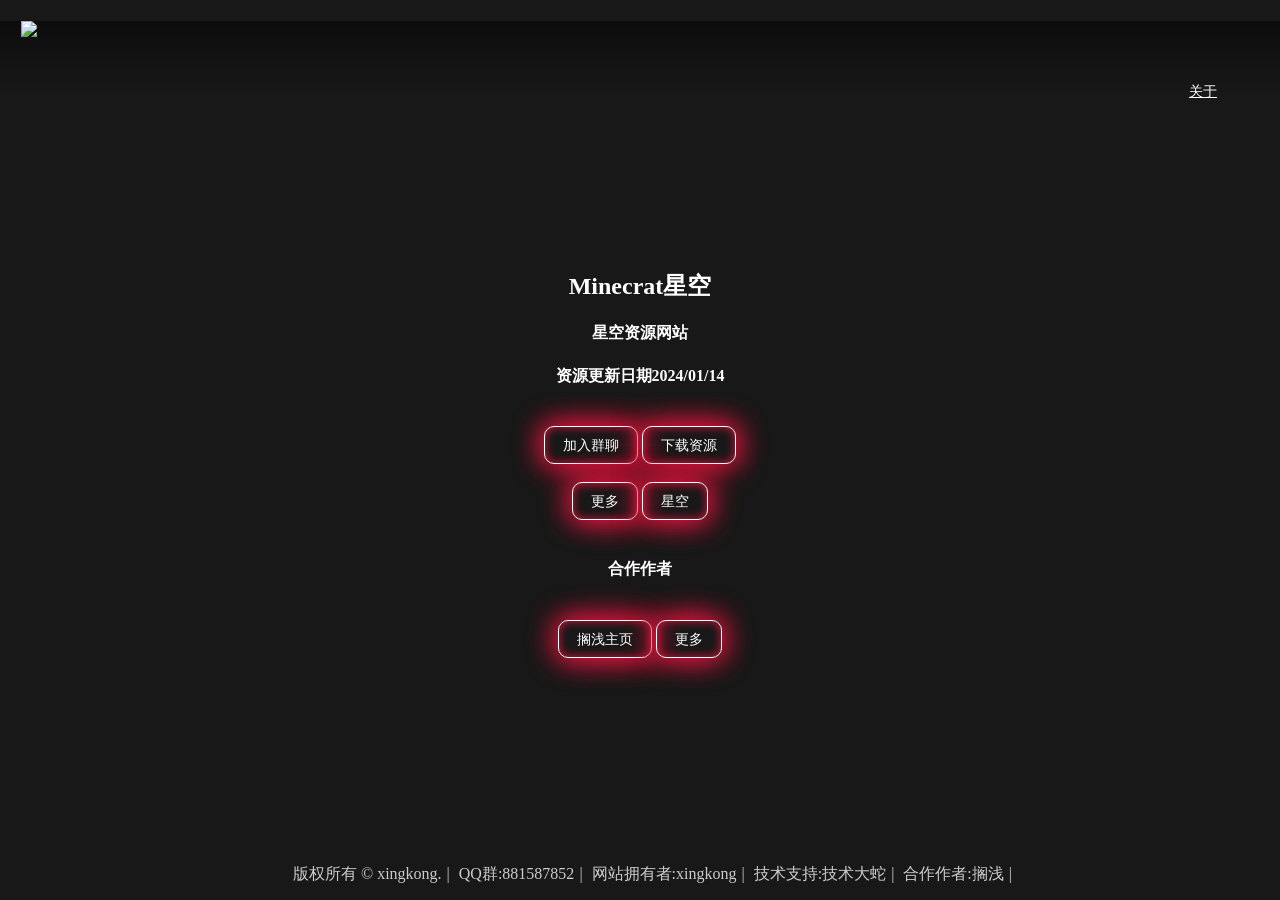
==== index.html @ 34e39ab4 "Create index.html" ====
<!--禁止目录访问-->
<!DOCTYPE html>
<html>

<head>
    <meta charset="utf-8">
    <meta name="viewport" content="width=device-width, initial-scale=1, maximum-scale=1, shrink-to-fit=no" />
    <meta name="renderer" content="webkit" />
    <meta name="force-rendering" content="webkit" />
    <meta http-equiv="X-UA-Compatible" content="IE=edge,chrome=1" />
    <title>minecraft星空-首页Minecraft</title>
    <link href="./css/site.css" rel="stylesheet">
    <link href="https://lf6-cdn-tos.bytecdntp.com/cdn/expire-1-M/layui/2.6.8/css/layui.min.css" type="text/css"
        rel="stylesheet" />
    <link
        href="https://font.sec.miui.com/font/css?family=MiSans:400,500,600,700:Chinese_Simplify,Latin,Chinese_Traditional&amp;display=swap"
        rel="stylesheet">
    <link href="./img/6666.jpg" rel="icon">
</head>

<body>
    <div class="bg"></div>
    <header>
        <div class="layui-container">
            <div class="layui-row">
                <div class="layui-col-xs1">
                    <div class="HeaderR-Item"><img src="./img/6666.jpg" width="30px"></div>
                </div>
                <div class="layui-col-xs11">
                    <div class="HeaderR">
                        <div class="HeaderR-Item">
                            <a href="about/index.html" target="_self">关于</a>
                        </div>
                        <div class="HeaderR-Item">
                        </div>
                    </div>
                </div>
            </div>
        </div>
    </header>
    <section class="index">
        <div>
            <h2>Minecrat星空</h2>
            <h4>星空资源网站</h4>
            <h4>资源更新日期2024/01/14</h4>
            <br>
            <button type="button" class="btn" onclick="location.href=('http://qm.qq.com/cgi-bin/qm/qr?_wv=1027&k=CU2u8E2yc5ZY0s7CBekiIyo3DozT4MMr&authKey=8j6Gtg1xuxERI4qrY8TNJagC%2Bxvs8Lu3vTrAnQaW5mnHclCI%2BlFc4f%2B78wU5KQ5Q&noverify=0&group_code=881587852')">加入群聊</button>
            <button type="button" class="btn" onclick="location.href=('download')">下载资源</button>
            <br>
            <br>
            <button type="button" class="btn" onclick="location.href=('gd')">更多</button>
            <button type="button" class="btn" onclick="location.href=('xk')">星空</button>
            <br>
            <br>
            <h4>合作作者</h4>
            <br>
            <button type="button" class="btn" onclick="location.href=('http://43.138.216.122/')">搁浅主页</button>
            <button type="button" class="btn" onclick="location.href=('http://qm.qq.com/cgi-bin/qm/qr?_wv=1027&k=GfcCuiCH_jbbQvm2Kn48oDj2FI98qx1P&authKey=CrSqcgsx7VTVt%2BdE6raUOLm31WOBdazkQjUvrSeqYhqBv1EF2vTSbekR13ccHUpe&noverify=0&group_code=778177594')">更多</button>
        </div>
    </section>
    <footer>
        <div class="layui-container">
            <span>版权所有 &copy; <year></year> xingkong.</span>
            <span>QQ群:881587852</span>
            <span>网站拥有者:xingkong</span>
            <span>技术支持:技术大蛇</span>
            <span>合作作者:搁浅</span>
            <br />
            <pv>
        </div>
    </footer>
</body>

</html>
---- css/site.css ----
* {
    font-family: MiSans;
}

body {
    margin: 0;
    color: aliceblue;
    background: #000;
}

.bg {
    position: fixed;
    width: 100%;
    height: 100%;
    background: linear-gradient(135deg, rgba(48,48,48,0.5), rgba(48,48,48,0.5) 100%), url('https://api.imlazy.ink/mcapi/mcbg.php');
    background-size: cover;
    z-index: -1;
    top: 0;
}

header {
    top: 0;
    width: 100%;
    height: 70px;
    background-image: linear-gradient(180deg, #0000007a, transparent);
}

.logo {
    float: left;
    margin-top: 1.6%;
    color: #fff;
    width: 30px;
}

.logo img {
    width: 100%;
}

.HeaderR {
    float: right;
    display: flex;
}

.HeaderR-Item {
    margin: 21px;
    font-size: 14px;
}

.HeaderR-Item a {
   color: #fff;
   transition: all 0.3s;
}

.HeaderR-Item a:hover {
    color: rgb(184, 255, 254);
 }

.btn {
    color: #fff;
    border: 1px solid;
    height: 38px;
    line-height: 38px;
    padding: 0 18px;
    white-space: nowrap;
    text-align: center;
    font-size: 14px;
    cursor: pointer;
    background: transparent;
    transition: all 0.3s;
}

.btn:hover {
    padding: 0 25px 0 25px;
}

.btn[disabled] {
    cursor: no-drop;
}

.index {
    margin-top: 14%;
    text-align: center;
    color: #fff;
}

.index h1 {
    font-size: 5em;
}

.index .sub-title {
    font-size: 25px;
    color: #dbdbdb;
}

.buy {
    margin-top: 4%;
    color: #fff;
}

.buy h2 {
    font-size: 3em;
}
button {
    background-color: #000;
    border: .5px solid crimson;
    border-radius: 10px;
    color: #fff;
    padding: 8px;
    box-shadow: 0 0 30px 0 crimson,
                0 0 30px 0 crimson,
                0 0 10px 0 crimson inset;
  }

footer {
    color: #ccc;
    position: fixed;
    bottom: 0;
    width: 100%;
    padding: 15px;
    text-align: center;
}

footer a {
    color: #ccc;
}

footer a:hover {
    color: #fff;
}

footer span:after {
    content: "|";
    margin-left: 5px;
    margin-right: 5px;
}

@media screen and (max-width: 790px){
    .index {
        margin-top: 15%;
    }
    .bg {
        background-position-x: center;
    }
    .logo {
        width: 10%;
    }

    footer span {
        display: block;
    }

    footer span:after {
        content: "";
    }

    .btn {
        margin-bottom: 10px;
    }
}
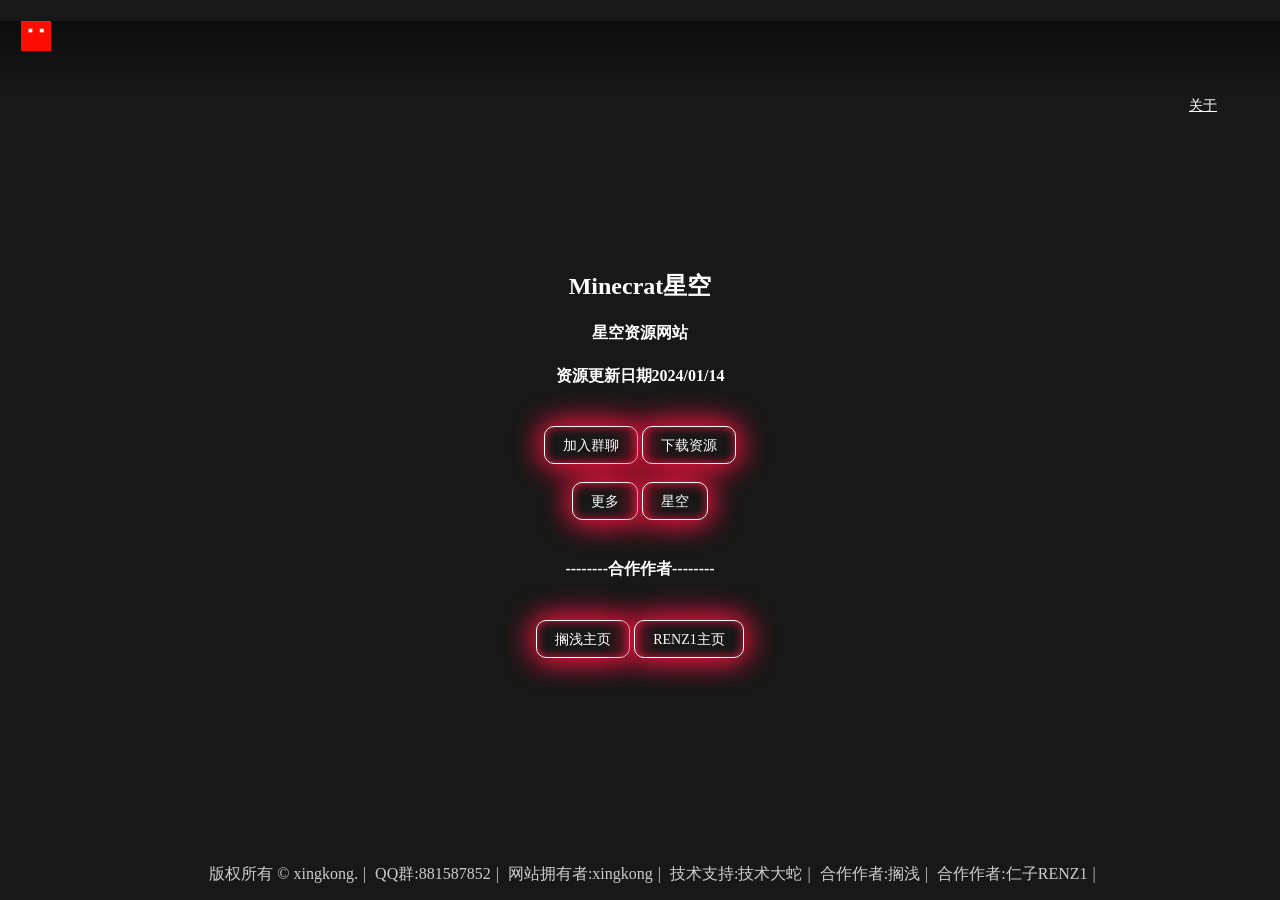
==== commit 5a5158cc: "Add files via upload" ====
--- a/index.html
+++ b/index.html
@@ -1,74 +1,78 @@
-<!--禁止目录访问-->
-<!DOCTYPE html>
-<html>
-
-<head>
-    <meta charset="utf-8">
-    <meta name="viewport" content="width=device-width, initial-scale=1, maximum-scale=1, shrink-to-fit=no" />
-    <meta name="renderer" content="webkit" />
-    <meta name="force-rendering" content="webkit" />
-    <meta http-equiv="X-UA-Compatible" content="IE=edge,chrome=1" />
-    <title>minecraft星空-首页Minecraft</title>
-    <link href="./css/site.css" rel="stylesheet">
-    <link href="https://lf6-cdn-tos.bytecdntp.com/cdn/expire-1-M/layui/2.6.8/css/layui.min.css" type="text/css"
-        rel="stylesheet" />
-    <link
-        href="https://font.sec.miui.com/font/css?family=MiSans:400,500,600,700:Chinese_Simplify,Latin,Chinese_Traditional&amp;display=swap"
-        rel="stylesheet">
-    <link href="./img/6666.jpg" rel="icon">
-</head>
-
-<body>
-    <div class="bg"></div>
-    <header>
-        <div class="layui-container">
-            <div class="layui-row">
-                <div class="layui-col-xs1">
-                    <div class="HeaderR-Item"><img src="./img/6666.jpg" width="30px"></div>
-                </div>
-                <div class="layui-col-xs11">
-                    <div class="HeaderR">
-                        <div class="HeaderR-Item">
-                            <a href="about/index.html" target="_self">关于</a>
-                        </div>
-                        <div class="HeaderR-Item">
-                        </div>
-                    </div>
-                </div>
-            </div>
-        </div>
-    </header>
-    <section class="index">
-        <div>
-            <h2>Minecrat星空</h2>
-            <h4>星空资源网站</h4>
-            <h4>资源更新日期2024/01/14</h4>
-            <br>
-            <button type="button" class="btn" onclick="location.href=('http://qm.qq.com/cgi-bin/qm/qr?_wv=1027&k=CU2u8E2yc5ZY0s7CBekiIyo3DozT4MMr&authKey=8j6Gtg1xuxERI4qrY8TNJagC%2Bxvs8Lu3vTrAnQaW5mnHclCI%2BlFc4f%2B78wU5KQ5Q&noverify=0&group_code=881587852')">加入群聊</button>
-            <button type="button" class="btn" onclick="location.href=('download')">下载资源</button>
-            <br>
-            <br>
-            <button type="button" class="btn" onclick="location.href=('gd')">更多</button>
-            <button type="button" class="btn" onclick="location.href=('xk')">星空</button>
-            <br>
-            <br>
-            <h4>合作作者</h4>
-            <br>
-            <button type="button" class="btn" onclick="location.href=('http://43.138.216.122/')">搁浅主页</button>
-            <button type="button" class="btn" onclick="location.href=('http://qm.qq.com/cgi-bin/qm/qr?_wv=1027&k=GfcCuiCH_jbbQvm2Kn48oDj2FI98qx1P&authKey=CrSqcgsx7VTVt%2BdE6raUOLm31WOBdazkQjUvrSeqYhqBv1EF2vTSbekR13ccHUpe&noverify=0&group_code=778177594')">更多</button>
-        </div>
-    </section>
-    <footer>
-        <div class="layui-container">
-            <span>版权所有 &copy; <year></year> xingkong.</span>
-            <span>QQ群:881587852</span>
-            <span>网站拥有者:xingkong</span>
-            <span>技术支持:技术大蛇</span>
-            <span>合作作者:搁浅</span>
-            <br />
-            <pv>
-        </div>
-    </footer>
-</body>
-
-</html>
+<!--禁止目录访问-->
+<!DOCTYPE html>
+<html>
+
+<head>
+    <meta charset="utf-8">
+    <meta name="viewport" content="width=device-width, initial-scale=1, maximum-scale=1, shrink-to-fit=no" />
+    <meta name="renderer" content="webkit" />
+    <meta name="force-rendering" content="webkit" />
+    <meta http-equiv="X-UA-Compatible" content="IE=edge,chrome=1" />
+    <title>minecraft星空-首页Minecraft</title>
+    <link href="./css/site.css" rel="stylesheet">
+    <link href="https://lf6-cdn-tos.bytecdntp.com/cdn/expire-1-M/layui/2.6.8/css/layui.min.css" type="text/css"
+        rel="stylesheet" />
+    <link
+        href="https://font.sec.miui.com/font/css?family=MiSans:400,500,600,700:Chinese_Simplify,Latin,Chinese_Traditional&amp;display=swap"
+        rel="stylesheet">
+    <link href="./img/6666.jpg" rel="icon">
+    <meta name="baidu-site-verification" content="codeva-fuB7fuFmzG" />
+</head>
+
+<body>
+    <div class="bg"></div>
+    <header>
+        <div class="layui-container">
+            <div class="layui-row">
+                <div class="layui-col-xs1">
+                    <div class="HeaderR-Item"><img src="./img/6666.jpg" width="30px"></div>
+                </div>
+                <div class="layui-col-xs11">
+                    <div class="HeaderR">
+                        <div class="HeaderR-Item">
+                            <a href="about/index.html" target="_self">关于</a>
+                        </div>
+                        <div class="HeaderR-Item">
+                        </div>
+                    </div>
+                </div>
+            </div>
+        </div>
+    </header>
+    <section class="index">
+        <div>
+            <h2>Minecrat星空</h2>
+            <h4>星空资源网站</h4>
+            <h4>资源更新日期2024/01/14</h4>
+            <br>
+            <button type="button" class="btn" onclick="location.href=('http://qm.qq.com/cgi-bin/qm/qr?_wv=1027&k=CU2u8E2yc5ZY0s7CBekiIyo3DozT4MMr&authKey=8j6Gtg1xuxERI4qrY8TNJagC%2Bxvs8Lu3vTrAnQaW5mnHclCI%2BlFc4f%2B78wU5KQ5Q&noverify=0&group_code=881587852')">加入群聊</button>
+            <button type="button" class="btn" onclick="location.href=('download')">下载资源</button>
+            <br>
+            <br>
+            <button type="button" class="btn" onclick="location.href=('gd')">更多</button>
+            <button type="button" class="btn" onclick="location.href=('xk')">星空</button>
+            <br>
+            <br>
+            <h4>--------合作作者--------</h4>
+            <br>
+            <button type="button" class="btn" onclick="location.href=('https://mcgeqian.top')">搁浅主页</button>
+            <button type="button" class="btn" onclick="location.href=('http://47.116.210.31/')">RENZ1主页</button>
+        </div>
+           <p id="EasterEgg" style="display: none;">你居然看见我了啊啊啊，那告诉星空，有礼包哦
+        </div>
+    </section>
+    <footer>
+        <div class="layui-container">
+            <span>版权所有 &copy; <year></year> xingkong.</span>
+            <span>QQ群:881587852</span>
+            <span>网站拥有者:xingkong</span>
+            <span>技术支持:技术大蛇</span>
+            <span>合作作者:搁浅</span>
+            <span>合作作者:仁子RENZ1</span>
+            <br />
+            <pv>
+        </div>
+    </footer>
+</body>
+
+</html>
--- a/css/site.css
+++ b/css/site.css
@@ -1,159 +1,159 @@
-* {
-    font-family: MiSans;
-}
-
-body {
-    margin: 0;
-    color: aliceblue;
-    background: #000;
-}
-
-.bg {
-    position: fixed;
-    width: 100%;
-    height: 100%;
-    background: linear-gradient(135deg, rgba(48,48,48,0.5), rgba(48,48,48,0.5) 100%), url('https://api.imlazy.ink/mcapi/mcbg.php');
-    background-size: cover;
-    z-index: -1;
-    top: 0;
-}
-
-header {
-    top: 0;
-    width: 100%;
-    height: 70px;
-    background-image: linear-gradient(180deg, #0000007a, transparent);
-}
-
-.logo {
-    float: left;
-    margin-top: 1.6%;
-    color: #fff;
-    width: 30px;
-}
-
-.logo img {
-    width: 100%;
-}
-
-.HeaderR {
-    float: right;
-    display: flex;
-}
-
-.HeaderR-Item {
-    margin: 21px;
-    font-size: 14px;
-}
-
-.HeaderR-Item a {
-   color: #fff;
-   transition: all 0.3s;
-}
-
-.HeaderR-Item a:hover {
-    color: rgb(184, 255, 254);
- }
-
-.btn {
-    color: #fff;
-    border: 1px solid;
-    height: 38px;
-    line-height: 38px;
-    padding: 0 18px;
-    white-space: nowrap;
-    text-align: center;
-    font-size: 14px;
-    cursor: pointer;
-    background: transparent;
-    transition: all 0.3s;
-}
-
-.btn:hover {
-    padding: 0 25px 0 25px;
-}
-
-.btn[disabled] {
-    cursor: no-drop;
-}
-
-.index {
-    margin-top: 14%;
-    text-align: center;
-    color: #fff;
-}
-
-.index h1 {
-    font-size: 5em;
-}
-
-.index .sub-title {
-    font-size: 25px;
-    color: #dbdbdb;
-}
-
-.buy {
-    margin-top: 4%;
-    color: #fff;
-}
-
-.buy h2 {
-    font-size: 3em;
-}
-button {
-    background-color: #000;
-    border: .5px solid crimson;
-    border-radius: 10px;
-    color: #fff;
-    padding: 8px;
-    box-shadow: 0 0 30px 0 crimson,
-                0 0 30px 0 crimson,
-                0 0 10px 0 crimson inset;
-  }
-
-footer {
-    color: #ccc;
-    position: fixed;
-    bottom: 0;
-    width: 100%;
-    padding: 15px;
-    text-align: center;
-}
-
-footer a {
-    color: #ccc;
-}
-
-footer a:hover {
-    color: #fff;
-}
-
-footer span:after {
-    content: "|";
-    margin-left: 5px;
-    margin-right: 5px;
-}
-
-@media screen and (max-width: 790px){
-    .index {
-        margin-top: 15%;
-    }
-    .bg {
-        background-position-x: center;
-    }
-    .logo {
-        width: 10%;
-    }
-
-    footer span {
-        display: block;
-    }
-
-    footer span:after {
-        content: "";
-    }
-
-    .btn {
-        margin-bottom: 10px;
-    }
-}
+* {
+    font-family: MiSans;
+}
+
+body {
+    margin: 0;
+    color: aliceblue;
+    background: #000;
+}
+
+.bg {
+    position: fixed;
+    width: 100%;
+    height: 100%;
+    background: linear-gradient(135deg, rgba(48,48,48,0.5), rgba(48,48,48,0.5) 100%), url('https://t.alcy.cc/fj/');
+    background-size: cover;
+    z-index: -1;
+    top: 0;
+}
+
+header {
+    top: 0;
+    width: 100%;
+    height: 70px;
+    background-image: linear-gradient(180deg, #0000007a, transparent);
+}
+
+.logo {
+    float: left;
+    margin-top: 1.6%;
+    color: #fff;
+    width: 30px;
+}
+
+.logo img {
+    width: 100%;
+}
+
+.HeaderR {
+    float: right;
+    display: flex;
+}
+
+.HeaderR-Item {
+    margin: 21px;
+    font-size: 14px;
+}
+
+.HeaderR-Item a {
+   color: #fff;
+   transition: all 0.3s;
+}
+
+.HeaderR-Item a:hover {
+    color: rgb(184, 255, 254);
+ }
+
+.btn {
+    color: #fff;
+    border: 1px solid;
+    height: 38px;
+    line-height: 38px;
+    padding: 0 18px;
+    white-space: nowrap;
+    text-align: center;
+    font-size: 14px;
+    cursor: pointer;
+    background: transparent;
+    transition: all 0.3s;
+}
+
+.btn:hover {
+    padding: 0 25px 0 25px;
+}
+
+.btn[disabled] {
+    cursor: no-drop;
+}
+
+.index {
+    margin-top: 14%;
+    text-align: center;
+    color: #fff;
+}
+
+.index h1 {
+    font-size: 5em;
+}
+
+.index .sub-title {
+    font-size: 25px;
+    color: #dbdbdb;
+}
+
+.buy {
+    margin-top: 4%;
+    color: #fff;
+}
+
+.buy h2 {
+    font-size: 3em;
+}
+button {
+    background-color: #000;
+    border: .5px solid crimson;
+    border-radius: 10px;
+    color: #fff;
+    padding: 8px;
+    box-shadow: 0 0 30px 0 crimson,
+                0 0 30px 0 crimson,
+                0 0 10px 0 crimson inset;
+  }
+
+footer {
+    color: #ccc;
+    position: fixed;
+    bottom: 0;
+    width: 100%;
+    padding: 15px;
+    text-align: center;
+}
+
+footer a {
+    color: #ccc;
+}
+
+footer a:hover {
+    color: #fff;
+}
+
+footer span:after {
+    content: "|";
+    margin-left: 5px;
+    margin-right: 5px;
+}
+
+@media screen and (max-width: 790px){
+    .index {
+        margin-top: 15%;
+    }
+    .bg {
+        background-position-x: center;
+    }
+    .logo {
+        width: 10%;
+    }
+
+    footer span {
+        display: block;
+    }
+
+    footer span:after {
+        content: "";
+    }
+
+    .btn {
+        margin-bottom: 10px;
+    }
+}
